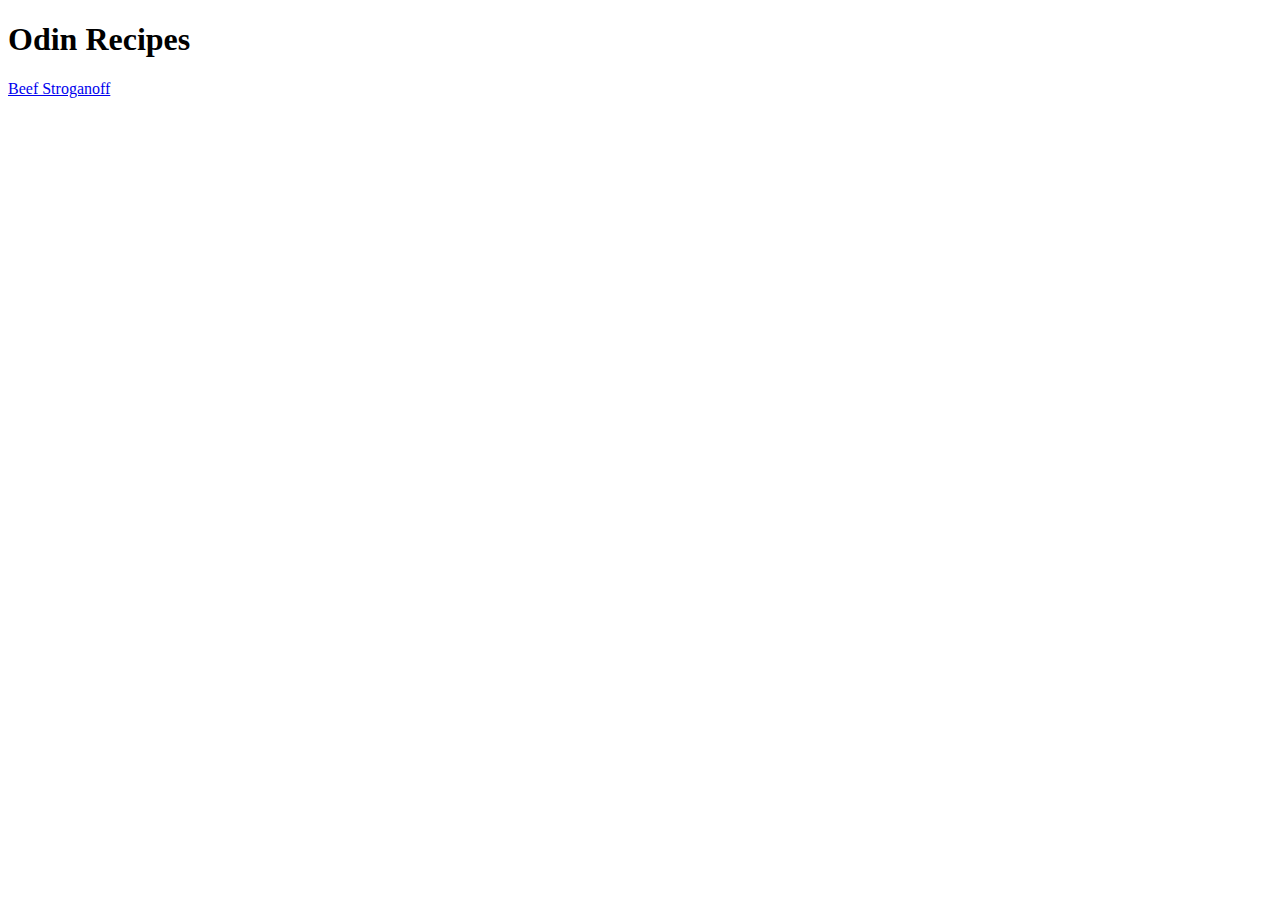
==== index.html @ eb4aff2b "Iteration 2" ====
<!DOCTYPE html>
<html lang="en">
<head>
  <meta charset="UTF-8">
  <meta http-equiv="X-UA-Compatible" content="IE=edge">
  <meta name="viewport" content="width=device-width, initial-scale=1.0">
  <title>Odin Recipes</title>
</head>
<body>
  <h1>Odin Recipes</h1>
  <a href="./recipes/beef_stroganoff.html">Beef Stroganoff</a>
</body>
</html>
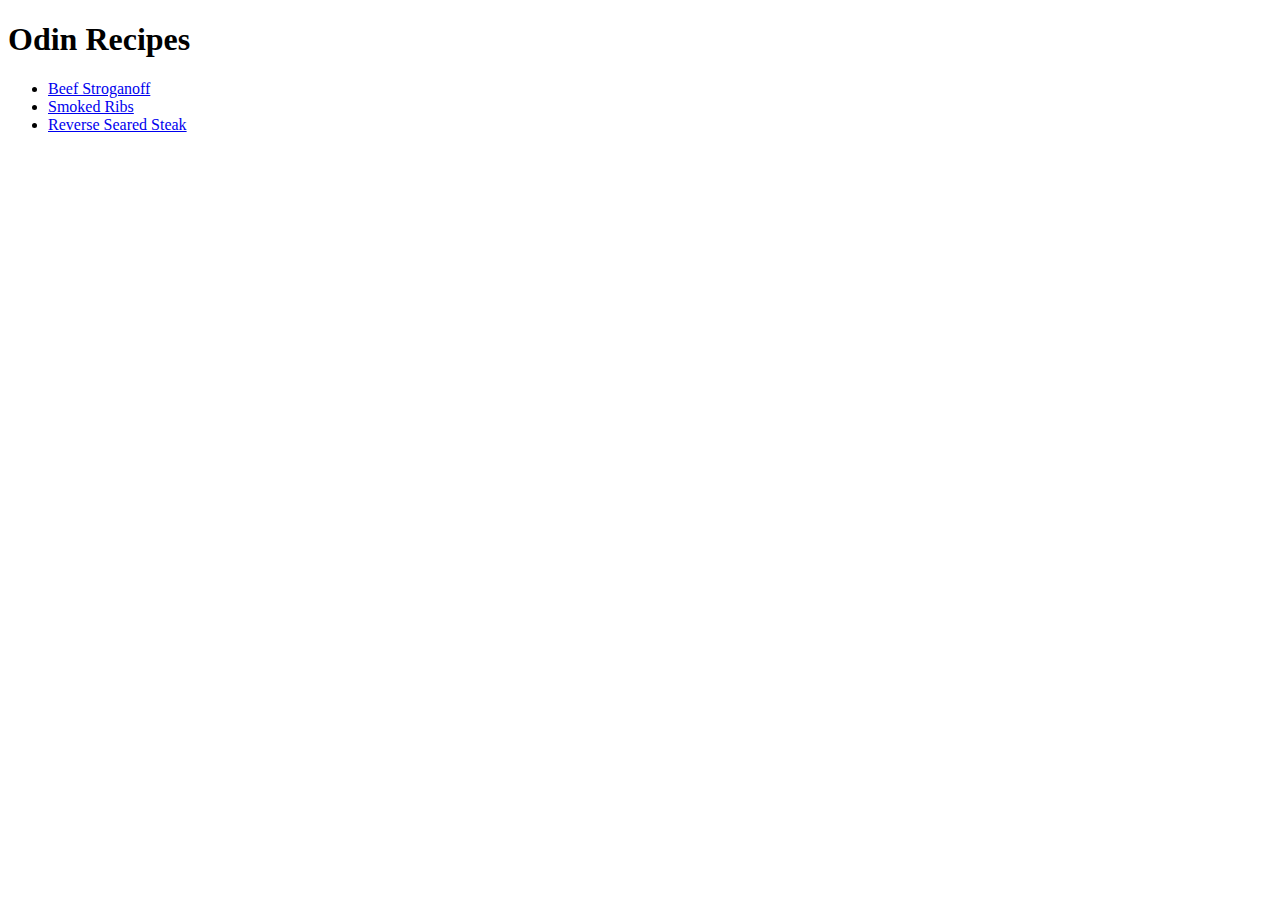
==== commit 46a53780: "Edit to all recipe pages" ====
--- a/index.html
+++ b/index.html
@@ -8,6 +8,11 @@
 </head>
 <body>
   <h1>Odin Recipes</h1>
-  <a href="./recipes/beef_stroganoff.html">Beef Stroganoff</a>
+  <ul>
+    <li><a href="./recipes/beef_stroganoff.html">Beef Stroganoff</a></li>
+    <li><a href="./recipes/ribs.html">Smoked Ribs</a></li>
+    <li><a href="./recipes/steak.html">Reverse Seared Steak</a></li>
+  </ul>
+  
 </body>
 </html>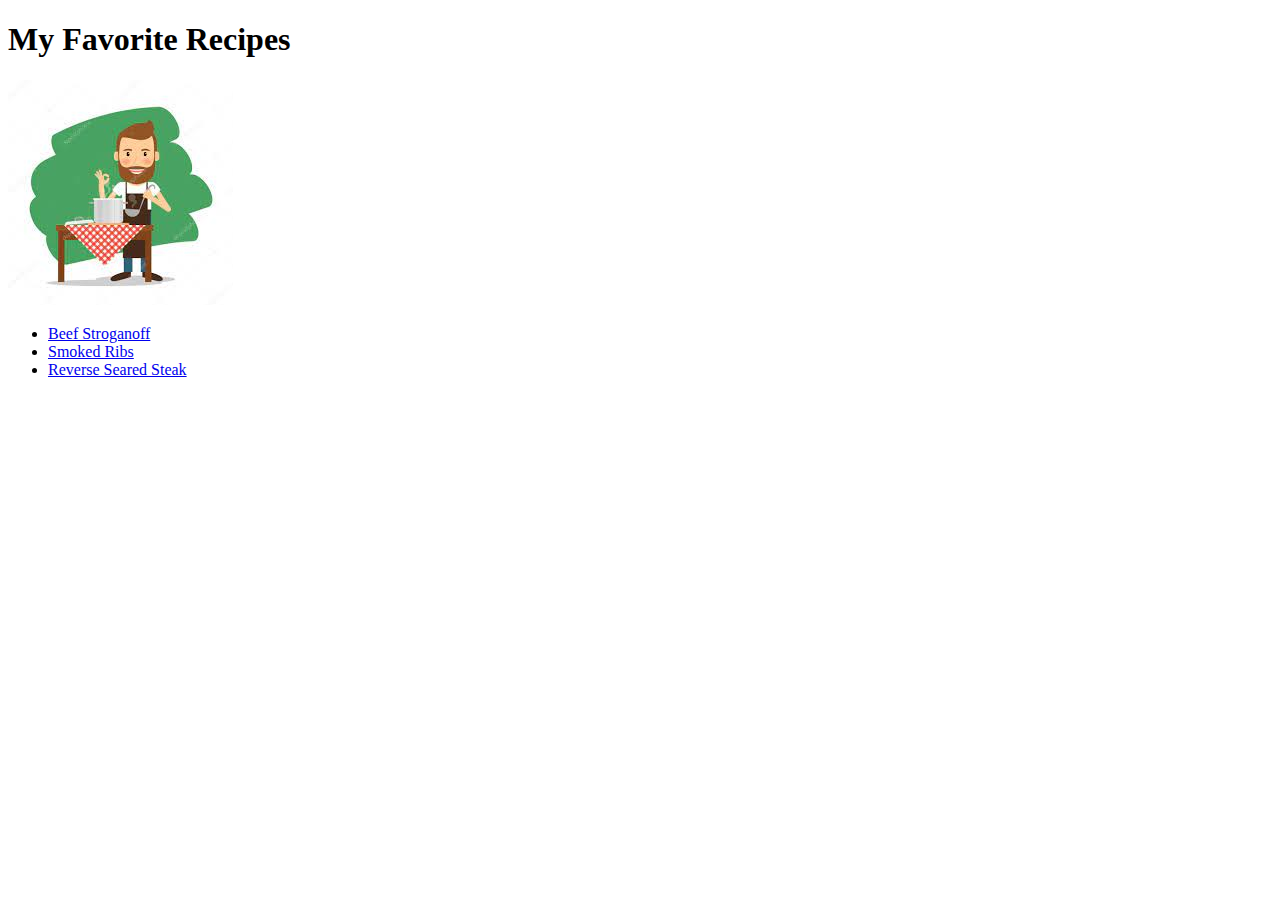
==== commit 8341e85e: "Update to README and all files" ====
--- a/index.html
+++ b/index.html
@@ -7,7 +7,10 @@
   <title>Odin Recipes</title>
 </head>
 <body>
-  <h1>Odin Recipes</h1>
+  <h1>My Favorite Recipes</h1>
+
+  <img src="images/Cooking.jpeg" alt="Cooking image">
+
   <ul>
     <li><a href="./recipes/beef_stroganoff.html">Beef Stroganoff</a></li>
     <li><a href="./recipes/ribs.html">Smoked Ribs</a></li>
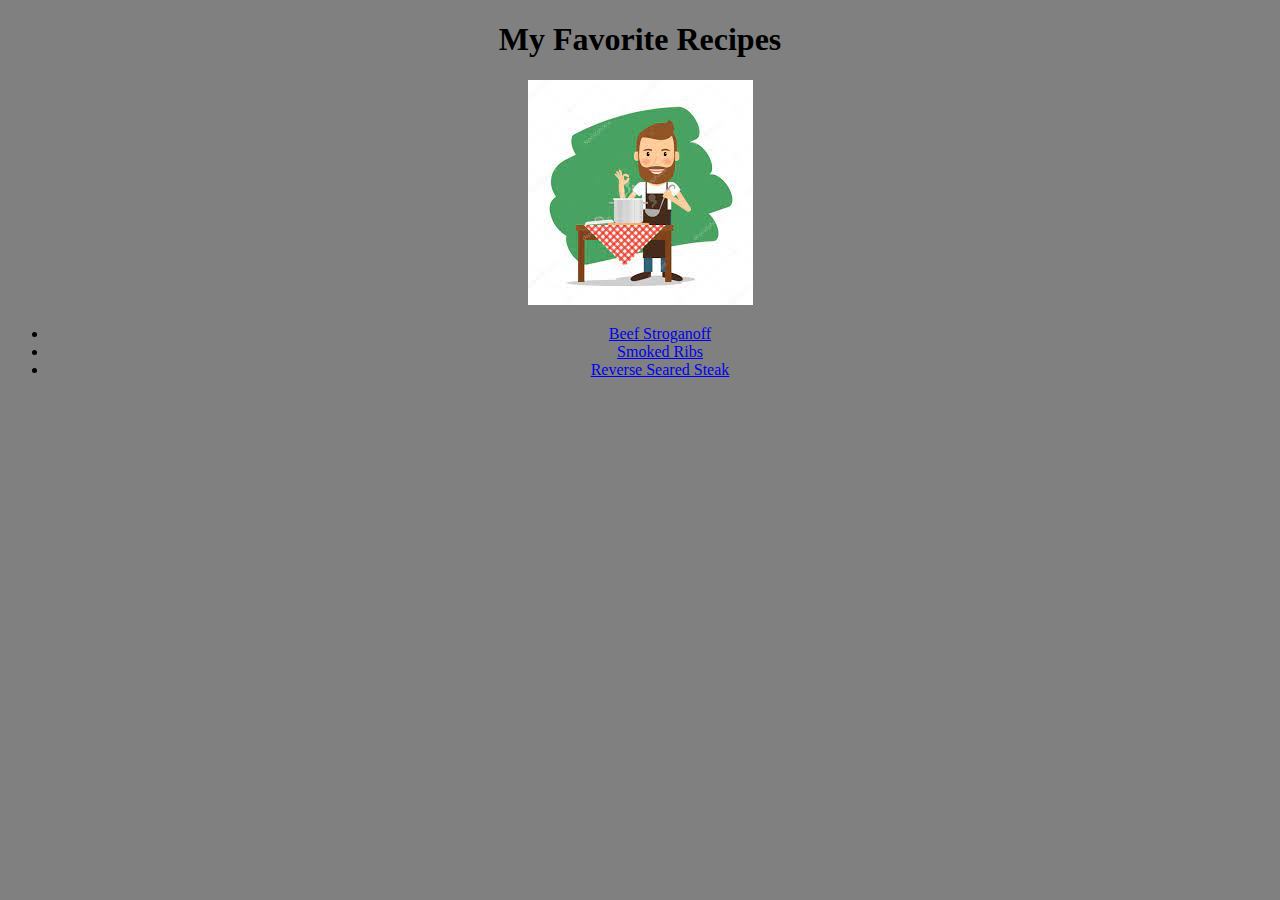
==== commit 07fc2dcd: "CSS update" ====
--- a/index.html
+++ b/index.html
@@ -5,6 +5,7 @@
   <meta http-equiv="X-UA-Compatible" content="IE=edge">
   <meta name="viewport" content="width=device-width, initial-scale=1.0">
   <title>Odin Recipes</title>
+  <link rel='stylesheet' href='style.css' >
 </head>
 <body>
   <h1>My Favorite Recipes</h1>
--- a/style.css
+++ b/style.css
@@ -0,0 +1,4 @@
+* {
+  text-align: center;
+  background-color: gray;
+}